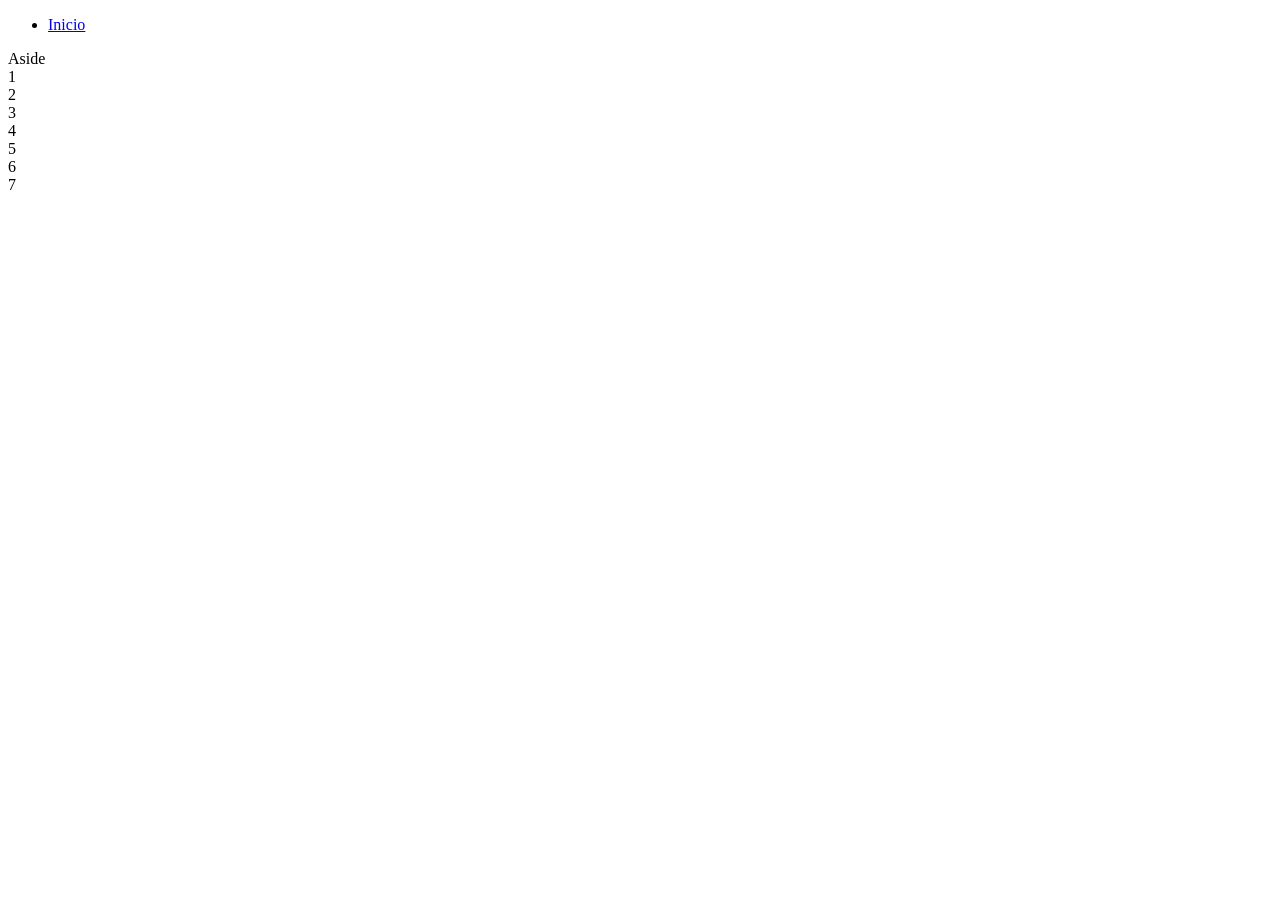
==== dashboard.html @ 4e4f55cd "version 1" ====
<!DOCTYPE html>
<html lang="en">
<head>
    <meta charset="UTF-8">
    <meta name="viewport" content="width=device-width, initial-scale=1.0">
    <link>
    <title>Document</title>
</head>
<body>
    <nav>
        <ul>
            <li>
                <a href="index.html">Inicio</a>
            </li>
        </ul>
    </nav>
    <aside>
        Aside
    </aside>
    <main>
        <article>1</article>
        <article>2</article>
        <article>3</article>
        <article>4</article>
        <article>5</article>
        <article>6</article>
        <article>7</article>
    </main>
</body>
</html>
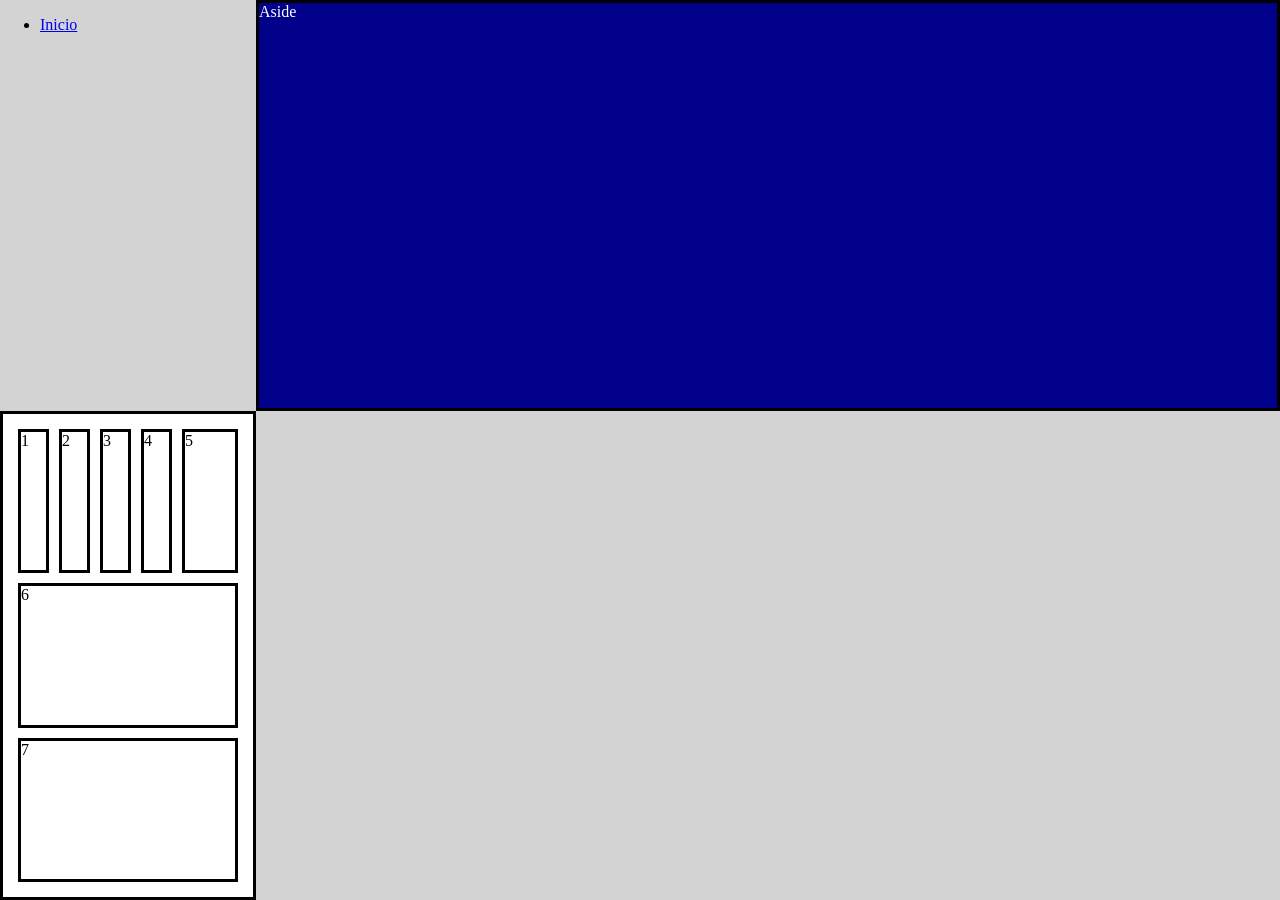
==== commit 18ee3a93: "fin del lab" ====
--- a/dashboard.html
+++ b/dashboard.html
@@ -3,7 +3,7 @@
 <head>
     <meta charset="UTF-8">
     <meta name="viewport" content="width=device-width, initial-scale=1.0">
-    <link>
+    <link rel="stylesheet" href="dashboard.css">
     <title>Document</title>
 </head>
 <body>
@@ -18,13 +18,13 @@
         Aside
     </aside>
     <main>
-        <article>1</article>
-        <article>2</article>
-        <article>3</article>
-        <article>4</article>
-        <article>5</article>
-        <article>6</article>
-        <article>7</article>
+        <article class="cajaPequeña">1</article>
+        <article class="cajaPequeña">2</article>
+        <article class="cajaPequeña">3</article>
+        <article class="cajaPequeña">4</article>
+        <article class="cajaLarga">5</article>
+        <article class="cajaAlta">6</article>
+        <article class="cajaLarga">7</article>
     </main>
 </body>
 </html>
--- a/dashboard.css
+++ b/dashboard.css
@@ -0,0 +1,36 @@
+body{
+    margin: 0;
+    min-height: 100vh;
+    display: grid;
+    grid-template-columns: 1fr 4fr;
+    background-color: lightgray;
+}
+main{
+    display: flex;
+    flex-wrap: wrap;
+    background-color: white;
+    gap: 10px;
+    padding: 15px;
+}
+.cajaPequeña{
+    flex: 1;
+    color: black;
+    background-color: white;
+}
+.cajaLarga{
+    flex: 2;
+    color: black;
+    background-color: white;
+}
+.cajaAlta{
+    flex: 1 1 100%;
+    color: black;
+    background-color: white;
+}
+aside{
+    color: white;
+    background-color: darkblue;
+}
+aside, main, article{
+    border: 3px solid black;
+}
